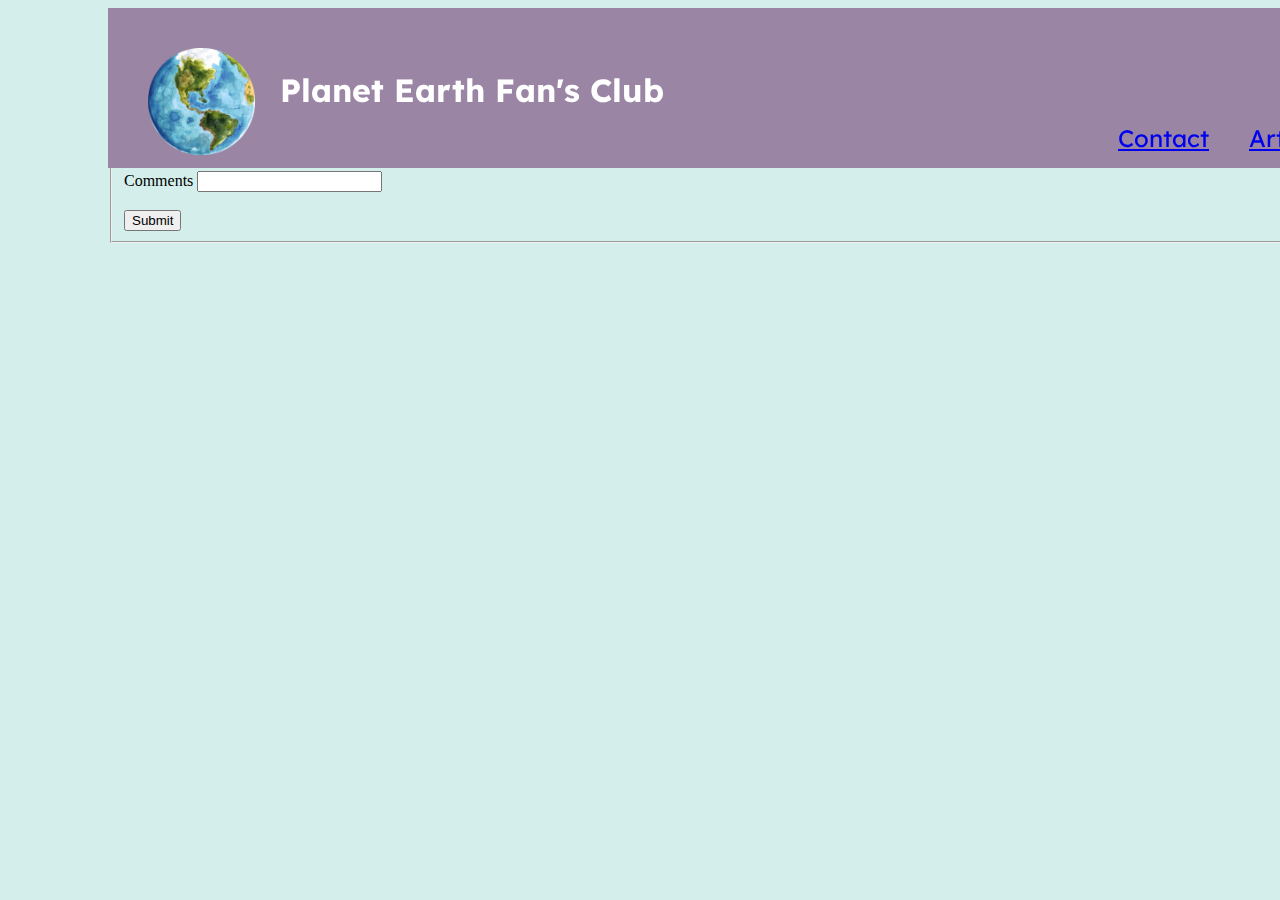
==== form-page.html @ 74fe75bf "4 paginas con con texto e imagenes. Tambien css pero falta terminar la pag de inicio" ====
<!DOCTYPE html>
<html lang="en">
<head>
    <meta charset="UTF-8">
    <meta http-equiv="X-UA-Compatible" content="IE=edge">
    <meta name="viewport" content="width=device-width, initial-scale=1.0">
    <link rel="stylesheet" href="style.css">
    <link rel="preconnect" href="https://fonts.googleapis.com">
    <link rel="preconnect" href="https://fonts.gstatic.com" crossorigin>
    <link href="https://fonts.googleapis.com/css2?family=Lexend+Deca:wght@200;400;700&family=Roboto:wght@300&display=swap" rel="stylesheet">
    <title>Join Us!</title>
</head>
<body class="container">
    <div class="top-page">
        <a href="index.html"> <img src="planet-icon.png" class="earthicon"></a>
        <h1 class="maintittle">Planet Earth Fan's Club</h1>
        <nav>
            <ul class="navbar">
                <li><a href="form-page.html">Contact</a></li>
                <li><a href="link-page.html">Articles</a></li>
                <li><a href="img-page.html">Fun Facts</a></li>
            </ul>
        </nav>
    </div>
    <form method="post" class="">
        <fieldset>
            <legend>Contact Us!</legend>
            <br>

            <div>
            <label for="usersName">Name</label>
            <input type="text" class="usersNamet" name="name">
            </div>
            <div>
                <label for="email" class="">Email</label>
                <input type="text" class="email" name="emailAddress">
            </div>
            <div>
                <h3>Are you interested in writing articles for our website?</h3>
                <label for="yes" class="">Yes</label>
                <input type="checkbox" class="yes" name="">
                <label for="no" class="no">No</label>
                <input type="checkbox" class="no" name="">
                <label for="moreInfo" class="moreInfo">I need more information</label>
                <input type="checkbox" class="moreInfo" name="">
            </div>
            <div>
                <label for="comments">Comments</label>
                <input type="text" class="comments">
            </div>
            <br>
            <button type="submit" class="submit">Submit</button>
               </fieldset>
    </form>
</body>
</html>
---- style.css ----
.container{
    position: relative;
    background-color: rgba(183, 229, 221, 0.6);
    width: 1512px;
    padding-left: 100px;
    padding-right: 100px;
    padding-bottom: 100px;


}

.earthicon{
    height: 107px;
    width:107px ;
    padding: 40px;
}

.top-page{
   background-color: #9A86A4;
   height: 160px;
   width: 1512px ;
   position:fixed;


}

.vallecocora{
    height:825px ;
    width:1512px ;

}

.maintittle{
    font-family: Lexend Deca;
    font-size: 46;
    font-weight: 700 ;
    color: white;
    position:fixed;
    left: 280px;
    top: 49px;

}

.navbar  {
display: flex;
align-items: flex-end;
position: fixed;
left: 1058px;
top: 49px;
list-style: none;

font-family: 'Lexend Deca';
font-style: normal;
font-weight: 400;
font-size: 24px;
line-height: 30px;
text-decoration: none;


color: #FFFFFF;

}

.navbar * {
    display: inline;
}

.navbar li {
    margin: 20px;
}


.heroImg h1{
    font-family: 'Lexend Deca';
    margin-left: 40px;
    padding: 80px;
    font-size: 50px ;
    font-weight: 700 ;
    position: absolute;
    color: #F1F0C0;
    top: 300px;

}

.heroImg h2{
    font-family: 'Lexend Deca';
    position: absolute;
    color: #FFFFFF;


}

.heroImg p{
    font-size: 22px;
    font-family: Roboto;


}
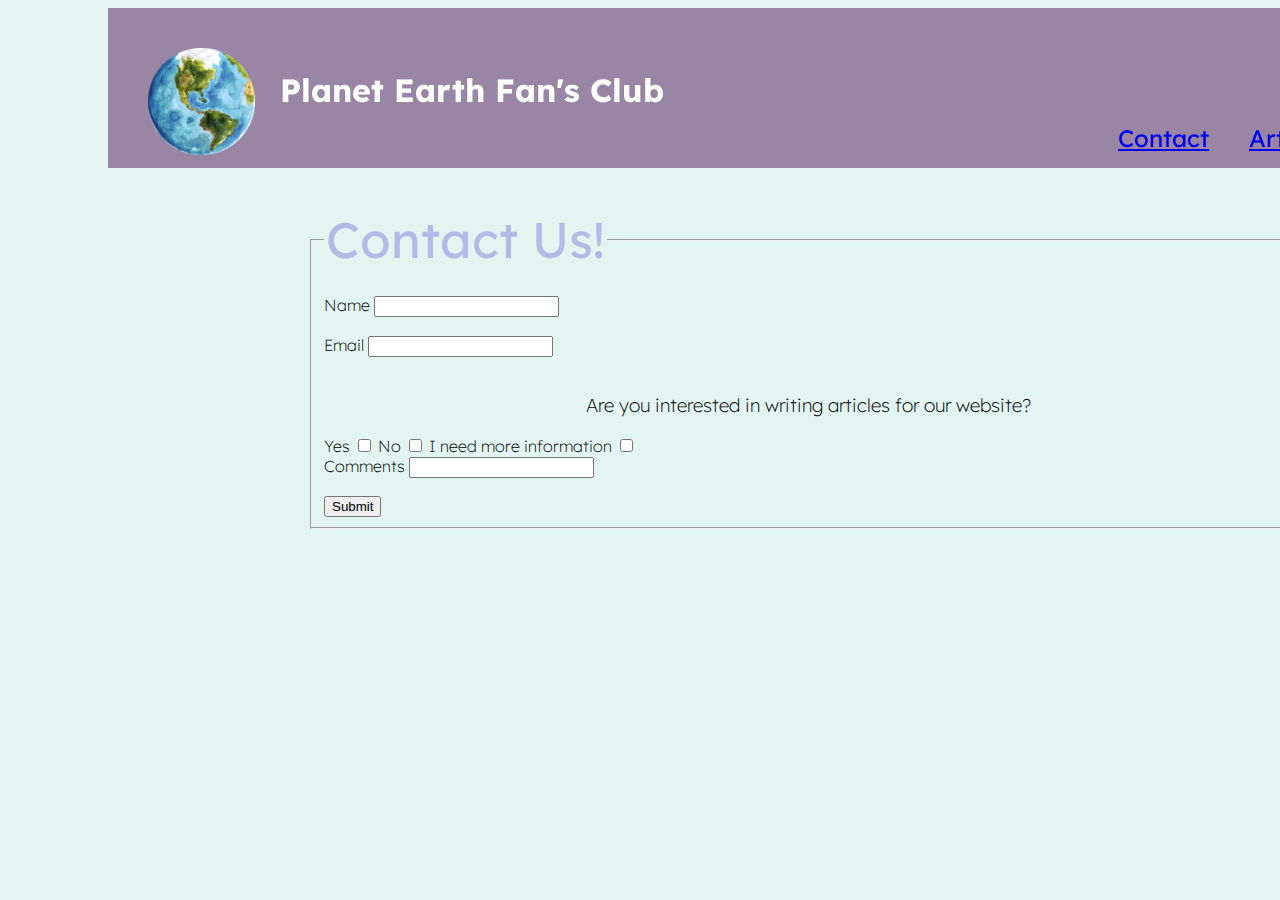
==== commit dd883c25: "faltan detalles de estilo" ====
--- a/form-page.html
+++ b/form-page.html
@@ -22,19 +22,21 @@
             </ul>
         </nav>
     </div>
-    <form method="post" class="">
+    <form method="post" class="joinUs">
         <fieldset>
             <legend>Contact Us!</legend>
             <br>
 
             <div>
             <label for="usersName">Name</label>
-            <input type="text" class="usersNamet" name="name">
+            <input type="text" class="usersName" name="name">
             </div>
+            <br>
             <div>
                 <label for="email" class="">Email</label>
                 <input type="text" class="email" name="emailAddress">
             </div>
+            <br>
             <div>
                 <h3>Are you interested in writing articles for our website?</h3>
                 <label for="yes" class="">Yes</label>
--- a/style.css
+++ b/style.css
@@ -1,7 +1,9 @@
+
+/* main page style and nav bar for rest */
 
 .container{
     position: relative;
-    background-color: rgba(183, 229, 221, 0.6);
+    background-color: rgba(183, 229, 221, 0.4);
     width: 1512px;
     padding-left: 100px;
     padding-right: 100px;
@@ -21,6 +23,7 @@
    height: 160px;
    width: 1512px ;
    position:fixed;
+   z-index: 2;
 
 
 }
@@ -28,6 +31,9 @@
 .vallecocora{
     height:825px ;
     width:1512px ;
+    filter: grayscale(70%);
+    filter: opacity(70%);
+    z-index: -1;
 
 }
 
@@ -39,6 +45,7 @@
     position:fixed;
     left: 280px;
     top: 49px;
+    z-index: 2;
 
 }
 
@@ -49,6 +56,7 @@
 left: 1058px;
 top: 49px;
 list-style: none;
+z-index: 2;
 
 font-family: 'Lexend Deca';
 font-style: normal;
@@ -75,25 +83,162 @@
     font-family: 'Lexend Deca';
     margin-left: 40px;
     padding: 80px;
-    font-size: 50px ;
-    font-weight: 700 ;
-    position: absolute;
+    font-size: 50px;
+    font-weight: 700;
     color: #F1F0C0;
+    position: absolute;
     top: 300px;
+    z-index: 1;
+
 
 }
 
 .heroImg h2{
     font-family: 'Lexend Deca';
+    margin-left: 85px;
+    padding:30px;
     position: absolute;
     color: #FFFFFF;
+    position: absolute;
+    top: 490px;
+    font-size: 30px;
 
 
 }
 
 .heroImg p{
     font-size: 22px;
+    font-weight: 300;
     font-family: Roboto;
-
-
-}
+    position:absolute;
+    color: #FFFFFF;
+    padding: 30px;
+    margin-left: 90px;
+    top: 550px
+
+
+
+}
+
+section{
+    margin-left: 200px;
+    margin-right: 200px;
+
+    position: relative;
+}
+
+section h2{
+    font-family: Lexend Deca;
+    font-size: 40px;
+    font-weight: 500;
+    color: #B1BCE6;
+
+}
+
+section p{
+    font-family: Roboto;
+    font-size: 22;
+    padding: 50px;
+    padding-top: 10px;
+    line-height: 150%;
+}
+
+
+/* form */
+
+.joinUs{
+    position: absolute;
+    margin: 200px;
+    width: 1000px;
+
+}
+
+.joinUs legend{
+    font-size: 50px;
+    font-family: Lexend Deca;
+    color: #B1BCE6;
+
+
+}
+
+.joinUs label{
+    font-size: 35;
+    font-family: Lexend Deca;
+    font-weight: 200;
+    text-align: center;
+
+}
+
+.joinUs h3{
+    font-size: 35;
+    font-family: Lexend Deca;
+    font-weight: 200;
+    text-align: center;
+
+}
+
+
+/* pic links style */
+
+
+ .funFacts{
+    margin: 200px;
+    padding-bottom: 100px;
+    position: absolute;
+    display: grid;
+    grid-template-columns: 376px 376px 376px;
+    grid-template-rows: 285px 285px;
+    grid-row-gap: 20px;
+
+}
+
+.imgPage{
+
+    font-size: 45px;
+    font-family: Lexend Deca;
+    color: #B1BCE6;
+    position:relative;
+    padding: 20px;
+    top:200px;
+    text-align: center;
+
+
+}
+figcaption{
+    font-family: Lexend Deca;
+    font-size: 20px;
+    color: #F1F0C0;
+    background-color: #9A86A4;
+    width: 376px;
+    margin-bottom: 10px;
+    text-align: center;
+
+}
+
+
+/* list of websites */
+
+.linksP3{
+    margin: 200px;
+    padding-bottom: 100px;
+    position: absolute;
+}
+
+.linksP3 h1{
+
+    font-size: 45px;
+    font-family: Lexend Deca;
+    color: #B1BCE6;
+    position:relative;
+    padding: 20px;
+    text-align: center;
+}
+
+.linksP3 li{
+    font-size: 38;
+    font-family: Lexend Deca;
+    font-weight: 400;
+    line-height: 2.5;
+    margin-left: 40%;
+
+}
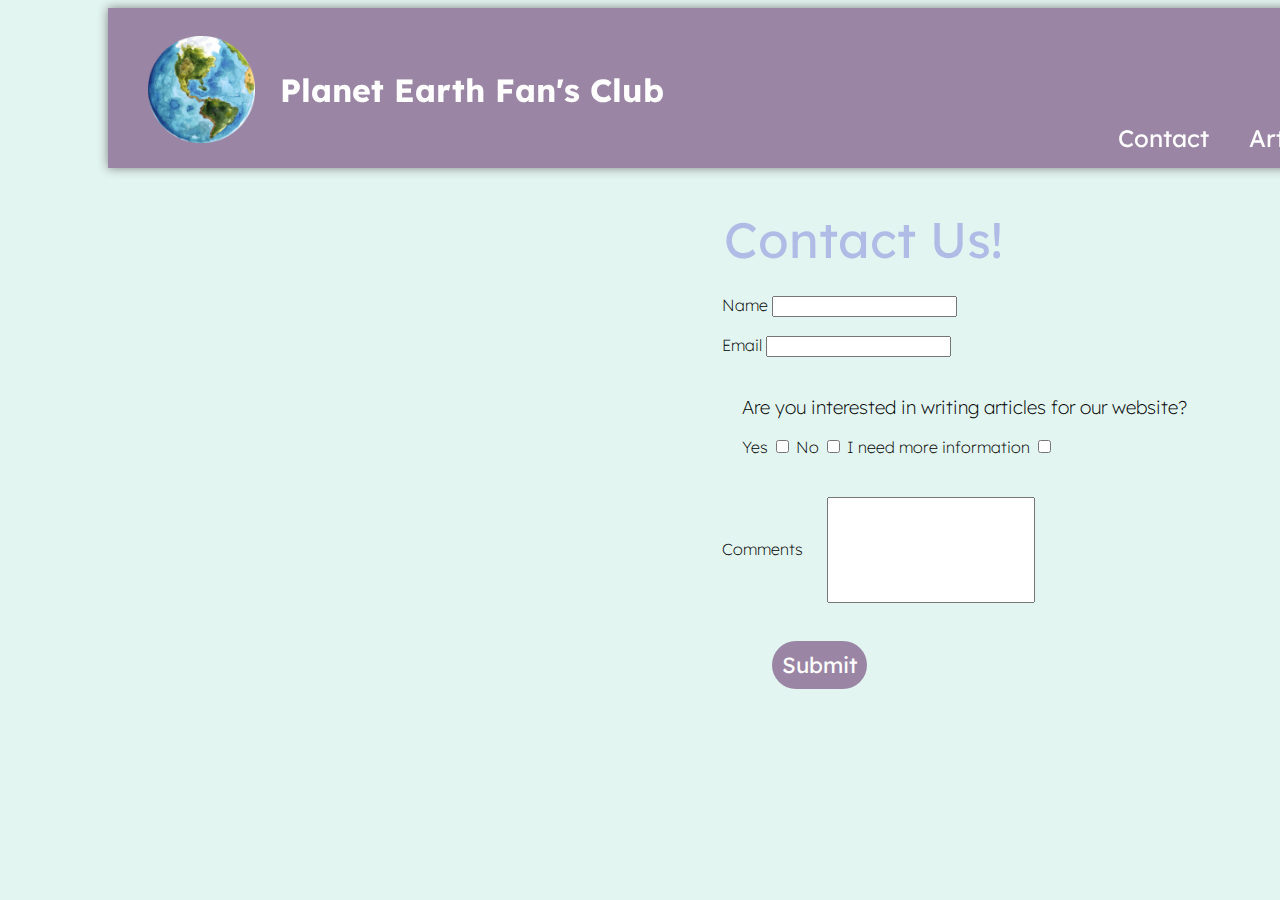
==== commit 46a813bb: "final changes done" ====
--- a/form-page.html
+++ b/form-page.html
@@ -13,7 +13,7 @@
 <body class="container">
     <div class="top-page">
         <a href="index.html"> <img src="planet-icon.png" class="earthicon"></a>
-        <h1 class="maintittle">Planet Earth Fan's Club</h1>
+        <a href="index.html"><h1 class="maintittle">Planet Earth Fan's Club</h1></a>
         <nav>
             <ul class="navbar">
                 <li><a href="form-page.html">Contact</a></li>
@@ -37,7 +37,7 @@
                 <input type="text" class="email" name="emailAddress">
             </div>
             <br>
-            <div>
+            <div class="checkbox">
                 <h3>Are you interested in writing articles for our website?</h3>
                 <label for="yes" class="">Yes</label>
                 <input type="checkbox" class="yes" name="">
--- a/style.css
+++ b/style.css
@@ -15,7 +15,9 @@
 .earthicon{
     height: 107px;
     width:107px ;
-    padding: 40px;
+    padding: 28px 40px 40px 40px;
+
+
 }
 
 .top-page{
@@ -24,6 +26,7 @@
    width: 1512px ;
    position:fixed;
    z-index: 2;
+   box-shadow: 0 0 10px 0 grey;
 
 
 }
@@ -78,6 +81,17 @@
     margin: 20px;
 }
 
+.navbar li a{
+    color:white;
+    text-decoration: none;
+}
+.navbar li a:hover{
+    color: #B7E5DD;
+}
+
+.navbar li a:after{
+    color: #B7E5DD;
+}
 
 .heroImg h1{
     font-family: 'Lexend Deca';
@@ -151,6 +165,26 @@
     margin: 200px;
     width: 1000px;
 
+
+
+}
+
+fieldset{
+    border: none;
+}
+
+* .joinUs{
+    box-sizing: border-box;
+    border: none;
+    margin-left: 600px;
+    margin-bottom: 40px;
+}
+
+.usersName legend{
+    display: flex;
+    justify-content: center;
+    margin-left: 100px;
+    text-align: center;
 }
 
 .joinUs legend{
@@ -165,7 +199,7 @@
     font-size: 35;
     font-family: Lexend Deca;
     font-weight: 200;
-    text-align: center;
+
 
 }
 
@@ -173,7 +207,28 @@
     font-size: 35;
     font-family: Lexend Deca;
     font-weight: 200;
-    text-align: center;
+}
+
+.checkbox{
+    margin: 20px;
+}
+
+.comments{
+    width: 200px;
+    height: 100px;
+    margin: 20px;
+}
+
+.submit{
+
+    margin-left: 50px;
+    font-family: Lexend Deca;
+    border: none;
+    color:#FFFFFF;
+    font-size: 22px;
+    background-color: #9A86A4;
+    border-radius: 30px;
+    padding: 10px;
 
 }
 
@@ -204,6 +259,10 @@
 
 
 }
+figure:hover{
+    filter: grayscale(60%);
+}
+
 figcaption{
     font-family: Lexend Deca;
     font-size: 20px;
@@ -242,3 +301,14 @@
     margin-left: 40%;
 
 }
+
+.linksP3 li a{
+    text-decoration: none;
+    color: black ;
+
+}
+
+.linksP3 li a:hover{
+color:#9A86A4;
+text-decoration: underline;
+}
